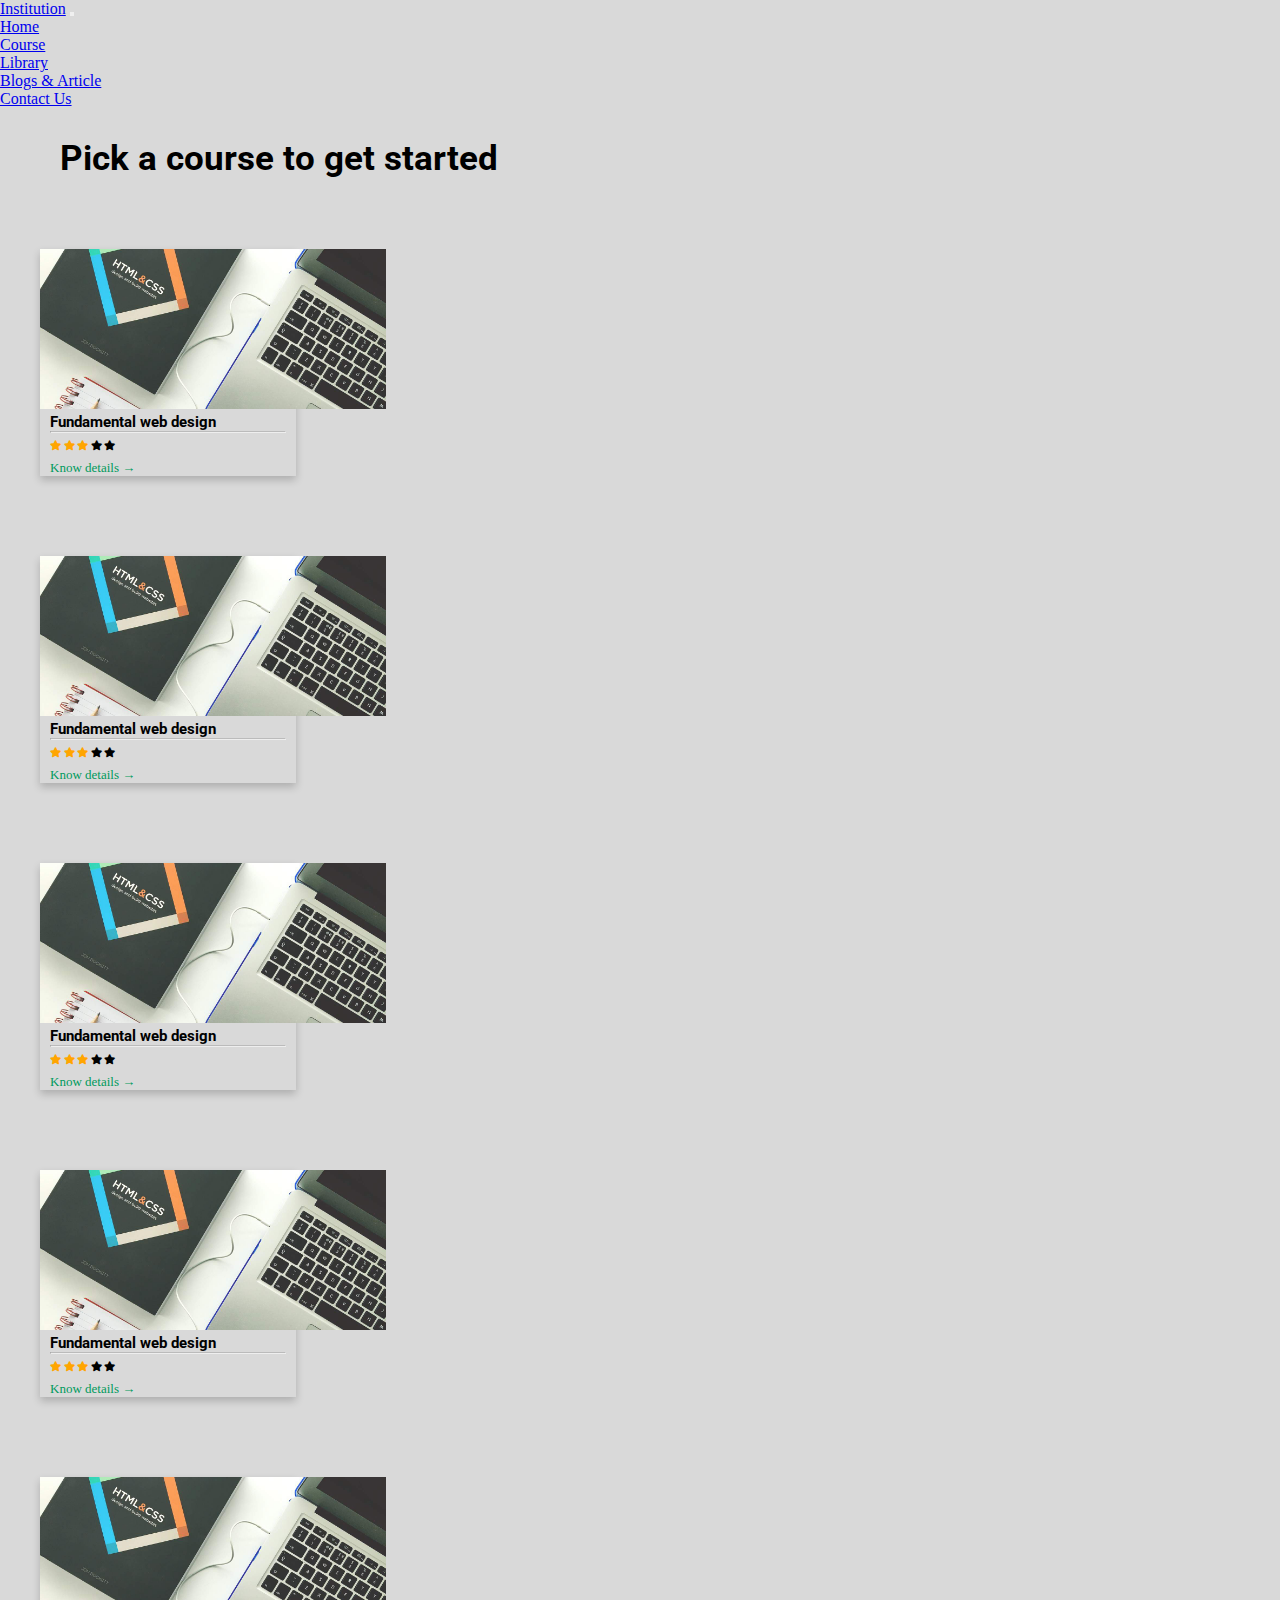
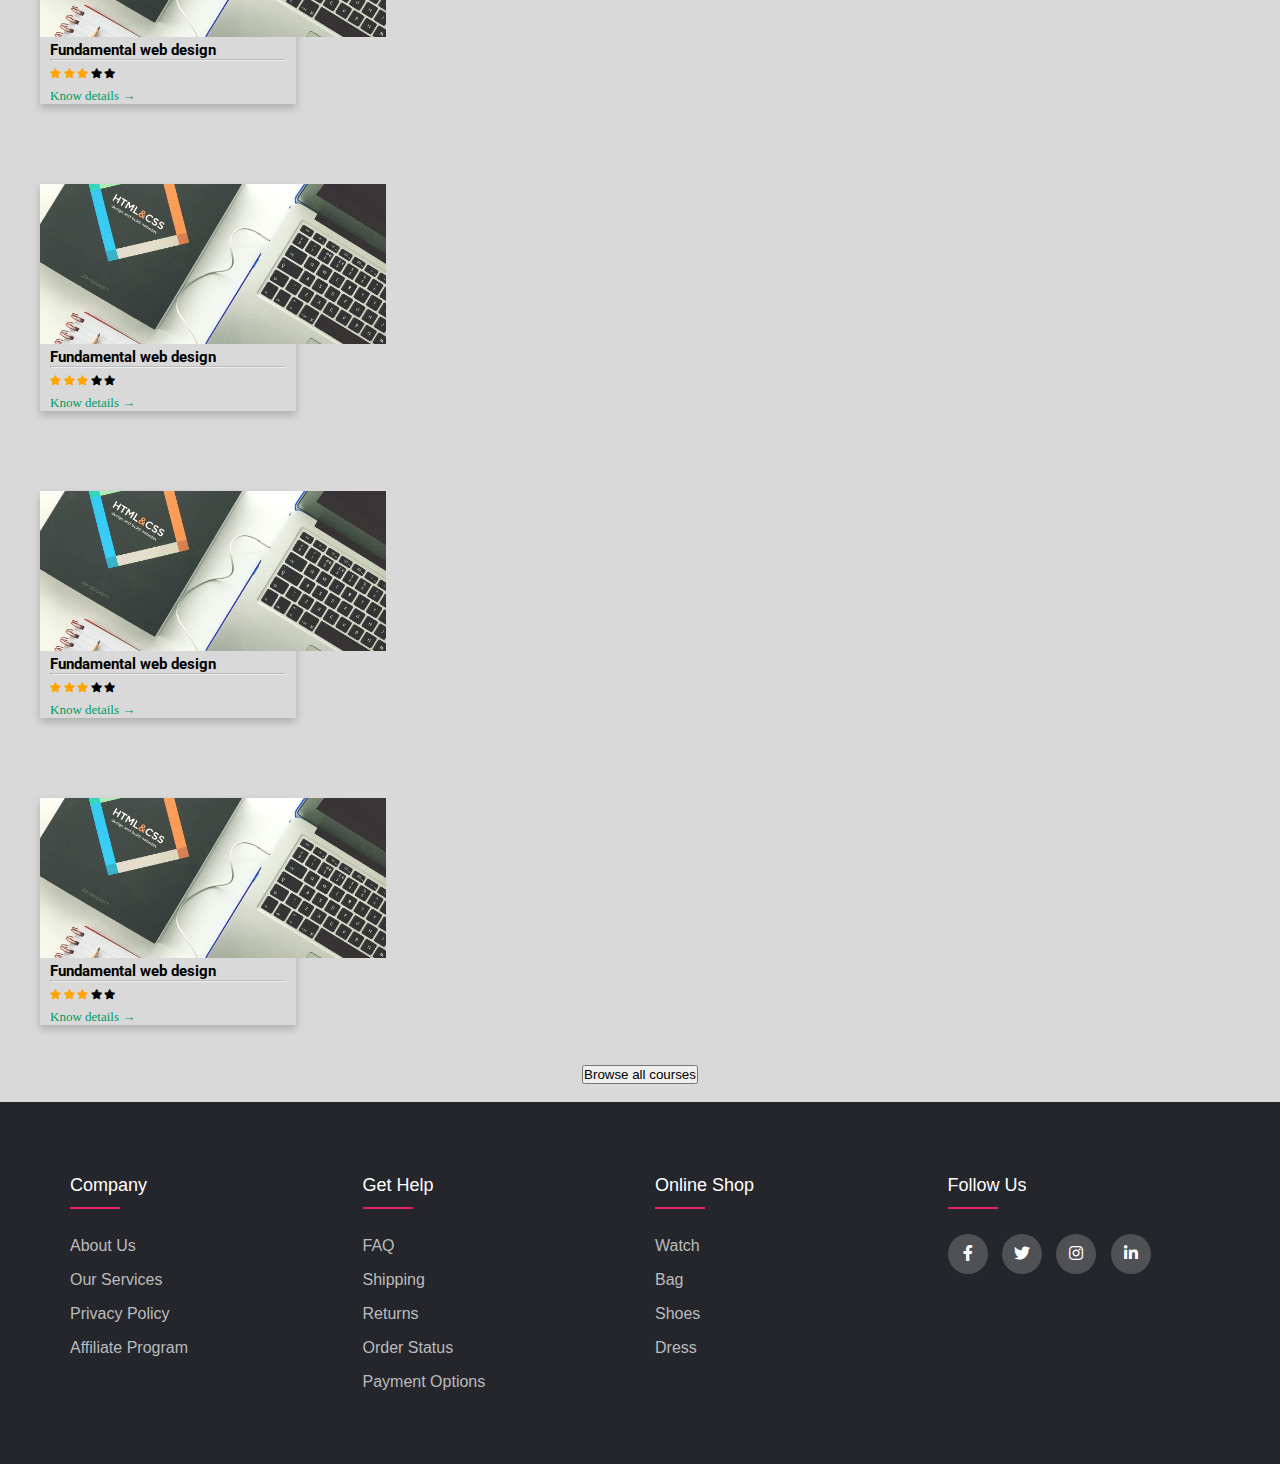
==== Course/course.html @ fe680b9f "updated" ====
<!doctype html>
<html lang="en">
  <head>
    <!-- Required meta tags -->
    <meta charset="utf-8">
    <meta name="viewport" content="width=device-width, initial-scale=1">

    <!-- Bootstrap CSS -->
    <link href="https://cdn.jsdelivr.net/npm/bootstrap@5.0.2/dist/css/bootstrap.min.css" rel="stylesheet" integrity="sha384-EVSTQN3/azprG1Anm3QDgpJLIm9Nao0Yz1ztcQTwFspd3yD65VohhpuuCOmLASjC" crossorigin="anonymous">
      <link rel="stylesheet" href="style.css" />
      <link rel="stylesheet" type="text/css" href="https://cdnjs.cloudflare.com/ajax/libs/font-awesome/5.15.1/css/all.min.css">
    <title>Course</title>
  </head>
  <body>
    <!--Navbar-->
    <div>
    <nav class="navbar navbar-expand-lg navbar-light bg-light  nav">
    <div class="container-fluid">
      <a class="navbar-brand" href="#">Institution</a>
      <button class="navbar-toggler" type="button" data-bs-toggle="collapse" data-bs-target="#navbarSupportedContent" aria-controls="navbarSupportedContent" aria-expanded="false" aria-label="Toggle navigation">
        <span class="navbar-toggler-icon"></span>
      </button>
      <div class="collapse navbar-collapse" id="navbarSupportedContent">
        <ul class="navbar-nav me-auto mb-2 mb-lg-0 ">
          <li class="nav-item">
            <a class="nav-link  " aria-current="page" href="../Home page/homePage.html">Home</a>
          </li>
          <li class="nav-item">
            <a class="nav-link active" href="#">Course</a>
          </li>
          <li class="nav-item">
            <a class="nav-link" href="#">Library</a>
          </li>
          <li class="nav-item">
            <a class="nav-link" href="#">Blogs & Article</a>
          </li>
          <li class="nav-item">
            <a class="nav-link" href="#">Contact Us</a>
          </li>
        </ul>
      </div>
    </div>
  </nav>
</div>
<!--Heading-->
<h1 class="heading">Pick a course to get started</h1>

  <!--Course-->
  <div class="row">
    <div class="col-md-3 course">
      <div class="card course-card" style="width: 16rem;">
  <img src="img/course1.jpg" class="card-img-top course-img" alt="course1">
  <div class="course-body">
    <p class="card-text">
      <h3 class="course-title">Fundamental web design</h3>
      <hr class="solid">
      <div class="row">

        <div class="col-md-6">
          <h6 class="course-star">
          <span class="fa fa-star checked"></span>
          <span class="fa fa-star checked"></span>
          <span class="fa fa-star checked"></span>
          <span class="fa fa-star"></span>
          <span class="fa fa-star"></span>
        </h6>
        </div>

        <div class="col-md-6">
          <a href="#" class="course-entrol">Know details &rarr;</a>
        </div>
      </div>
    </p>
  </div>
</div>
    </div>
    <div class="col-md-3 course">
      <div class="card course-card" style="width: 16rem;">
  <img src="img/course1.jpg" class="card-img-top course-img" alt="course1">
  <div class="course-body">
    <p class="card-text">
      <h3 class="course-title">Fundamental web design</h3>
      <hr class="solid">
      <div class="row">

        <div class="col-md-6">
          <h6 class="course-star">
          <span class="fa fa-star checked"></span>
          <span class="fa fa-star checked"></span>
          <span class="fa fa-star checked"></span>
          <span class="fa fa-star"></span>
          <span class="fa fa-star"></span>
        </h6>
        </div>

        <div class="col-md-6">
          <a href="#" class="course-entrol">Know details &rarr;</a>
        </div>
      </div>
    </p>
  </div>
</div>
    </div>
    <div class="col-md-3 course">
      <div class="card course-card" style="width: 16rem;">
  <img src="img/course1.jpg" class="card-img-top course-img" alt="course1">
  <div class="course-body">
    <p class="card-text">
      <h3 class="course-title">Fundamental web design</h3>
      <hr class="solid">
      <div class="row">

        <div class="col-md-6">
          <h6 class="course-star">
          <span class="fa fa-star checked"></span>
          <span class="fa fa-star checked"></span>
          <span class="fa fa-star checked"></span>
          <span class="fa fa-star"></span>
          <span class="fa fa-star"></span>
        </h6>
        </div>

        <div class="col-md-6">
          <a href="#" class="course-entrol">Know details &rarr;</a>
        </div>
      </div>
    </p>
  </div>
</div>
    </div>
    <div class="col-md-3 course">
      <div class="card course-card" style="width: 16rem;">
  <img src="img/course1.jpg" class="card-img-top course-img" alt="course1">
  <div class="course-body">
    <p class="card-text">
      <h3 class="course-title">Fundamental web design</h3>
      <hr class="solid">
      <div class="row">

        <div class="col-md-6">
          <h6 class="course-star">
          <span class="fa fa-star checked"></span>
          <span class="fa fa-star checked"></span>
          <span class="fa fa-star checked"></span>
          <span class="fa fa-star"></span>
          <span class="fa fa-star"></span>
        </h6>
        </div>

        <div class="col-md-6">
          <a href="#" class="course-entrol">Know details &rarr;</a>
        </div>
      </div>
    </p>
  </div>
</div>
    </div>
    <div class="col-md-3 course">
      <div class="card course-card" style="width: 16rem;">
  <img src="img/course1.jpg" class="card-img-top course-img" alt="course1">
  <div class="course-body">
    <p class="card-text">
      <h3 class="course-title">Fundamental web design</h3>
      <hr class="solid">
      <div class="row">

        <div class="col-md-6">
          <h6 class="course-star">
          <span class="fa fa-star checked"></span>
          <span class="fa fa-star checked"></span>
          <span class="fa fa-star checked"></span>
          <span class="fa fa-star"></span>
          <span class="fa fa-star"></span>
        </h6>
        </div>

        <div class="col-md-6">
          <a href="#" class="course-entrol">Know details &rarr;</a>
        </div>
      </div>
    </p>
  </div>
</div>
    </div>

    <div class="col-md-3 course">
      <div class="card course-card" style="width: 16rem;">
  <img src="img/course1.jpg" class="card-img-top course-img" alt="course1">
  <div class="course-body">
    <p class="card-text">
      <h3 class="course-title">Fundamental web design</h3>
      <hr class="solid">
      <div class="row">

        <div class="col-md-6">
          <h6 class="course-star">
          <span class="fa fa-star checked"></span>
          <span class="fa fa-star checked"></span>
          <span class="fa fa-star checked"></span>
          <span class="fa fa-star"></span>
          <span class="fa fa-star"></span>
        </h6>
        </div>

        <div class="col-md-6">
          <a href="#" class="course-entrol">Know details &rarr;</a>
        </div>
      </div>
    </p>
  </div>
</div>
    </div>

    <div class="col-md-3 course">
      <div class="card course-card" style="width: 16rem;">
  <img src="img/course1.jpg" class="card-img-top course-img" alt="course1">
  <div class="course-body">
    <p class="card-text">
      <h3 class="course-title">Fundamental web design</h3>
      <hr class="solid">
      <div class="row">

        <div class="col-md-6">
          <h6 class="course-star">
          <span class="fa fa-star checked"></span>
          <span class="fa fa-star checked"></span>
          <span class="fa fa-star checked"></span>
          <span class="fa fa-star"></span>
          <span class="fa fa-star"></span>
        </h6>
        </div>

        <div class="col-md-6">
          <a href="#" class="course-entrol">Know details &rarr;</a>
        </div>
      </div>
    </p>
  </div>
</div>
    </div>

    <div class="col-md-3 course">
      <div class="card course-card" style="width: 16rem;">
  <img src="img/course1.jpg" class="card-img-top course-img" alt="course1">
  <div class="course-body">
    <p class="card-text">
      <h3 class="course-title">Fundamental web design</h3>
      <hr class="solid">
      <div class="row">

        <div class="col-md-6">
          <h6 class="course-star">
          <span class="fa fa-star checked"></span>
          <span class="fa fa-star checked"></span>
          <span class="fa fa-star checked"></span>
          <span class="fa fa-star"></span>
          <span class="fa fa-star"></span>
        </h6>
        </div>

        <div class="col-md-6">
          <a href="#" class="course-entrol">Know details &rarr;</a>
        </div>
      </div>
    </p>
  </div>
</div>
    </div>
  </div>
<center>
    <button type="button" class="btn btn-dark" >Browse all courses</button>
</center>
<br>

<!--footer-->
<footer class="footer">
   <div class="footer-container">
    <div class="footer-row">
      <div class="footer-col">
        <h4>  company</h4>
        <ul>
          <li><a href="#">about us</a></li>
          <li><a href="#">our services</a></li>
          <li><a href="#">privacy policy</a></li>
          <li><a href="#">affiliate program</a></li>
        </ul>
      </div>
      <div class="footer-col">
        <h4>  get help</h4>
        <ul>
          <li><a href="#">FAQ</a></li>
          <li><a href="#">shipping</a></li>
          <li><a href="#">returns</a></li>
          <li><a href="#">order status</a></li>
          <li><a href="#">payment options</a></li>
        </ul>
      </div>
      <div class="footer-col">
        <h4>  online shop</h4>
        <ul>
          <li><a href="#">watch</a></li>
          <li><a href="#">bag</a></li>
          <li><a href="#">shoes</a></li>
          <li><a href="#">dress</a></li>
        </ul>
      </div>
      <div class="footer-col">
        <h4>  follow us</h4>
        <div class="social-links">
          <a href="#"><i class="fab fa-facebook-f"></i></a>
          <a href="#"><i class="fab fa-twitter"></i></a>
          <a href="#"><i class="fab fa-instagram"></i></a>
          <a href="#"><i class="fab fa-linkedin-in"></i></a>
        </div>
      </div>
    </div>
   </div>
</footer>
    <script src="https://cdn.jsdelivr.net/npm/bootstrap@5.0.2/dist/js/bootstrap.bundle.min.js" integrity="sha384-MrcW6ZMFYlzcLA8Nl+NtUVF0sA7MsXsP1UyJoMp4YLEuNSfAP+JcXn/tWtIaxVXM" crossorigin="anonymous"></script>

  </body>
</html>
---- Course/style.css ----
@import url('https://fonts.googleapis.com/css2?family=Roboto');

body{
	background-color: #d9d9d9;
}
*{
	margin:0;
	padding:0;
	box-sizing: border-box;
}
/*heading*/
.heading{
	font-family: Roboto;
	padding: 30px 60px;
	font-size: 35px;
}

/*course*/
hr.solid {
  border-top: 1px solid #bbb;
}
.course{
		padding: 40px 40px;
}

.course-card{
	box-shadow: 0 4px 8px 0 rgba(0,0,0,0.2);
	transition: 0.3s;
}

.course-card:hover {
  box-shadow: 0 8px 16px 0 rgba(0,0,0,0.2);
}
.course-img{
height: 160px;
}

.course-body{
	padding: 0px 10px;
}

.course-title{
	font-family: Roboto;
	font-size: 15px;
	text-align: left;
	font-weight: bold;
}

.course-star{
	padding: 7px 0px;
	font-size: 10px;
}

.checked {
  color: orange;
}

.course-entrol{
	color:#00995c;
	font-size: 13px;
	text-align: right;
text-decoration:none;
}


/*footer*/



.footer-container{
  margin:0;
  padding:0;
  box-sizing: border-box;
	max-width: 1170px;
	margin:auto;
}
.footer-row{
  margin:0;
  padding:0;
  box-sizing: border-box;
	display: flex;
	flex-wrap: wrap;
}
ul{
	list-style: none;
}
.footer{
  line-height: 1.5;
  font-family: 'Poppins', sans-serif;
	background-color: #24262b;
    padding: 70px 0;
}
.footer-col{
  margin:0;
  padding:0;
  box-sizing: border-box;
   width: 25%;
   padding: 0 15px;
}
.footer-col h4{
	font-size: 18px;
	color: #ffffff;
	text-transform: capitalize;
	margin-bottom: 35px;
	font-weight: 500;
	position: relative;
}
.footer-col h4::before{
	content: '';
	position: absolute;
	left:0;
	bottom: -10px;
	background-color: #e91e63;
	height: 2px;
	box-sizing: border-box;
	width: 50px;
}
.footer-col ul li:not(:last-child){
	margin-bottom: 10px;
}
.footer-col ul li a{
	font-size: 16px;
	text-transform: capitalize;
	color: #ffffff;
	text-decoration: none;
	font-weight: 300;
	color: #bbbbbb;
	display: block;
	transition: all 0.3s ease;
}
.footer-col ul li a:hover{
	color: #ffffff;
	padding-left: 8px;
}
.footer-col .social-links a{
	display: inline-block;
	height: 40px;
	width: 40px;
	background-color: rgba(255,255,255,0.2);
	margin:0 10px 10px 0;
	text-align: center;
	line-height: 40px;
	border-radius: 50%;
	color: #ffffff;
	transition: all 0.5s ease;
}
.footer-col .social-links a:hover{
	color: #24262b;
	background-color: #ffffff;
}

/*responsive*/
@media(max-width: 767px){
  .footer-col{
    width: 50%;
    margin-bottom: 30px;
}
}
@media(max-width: 574px){
  .footer-col{
    width: 100%;
}
}
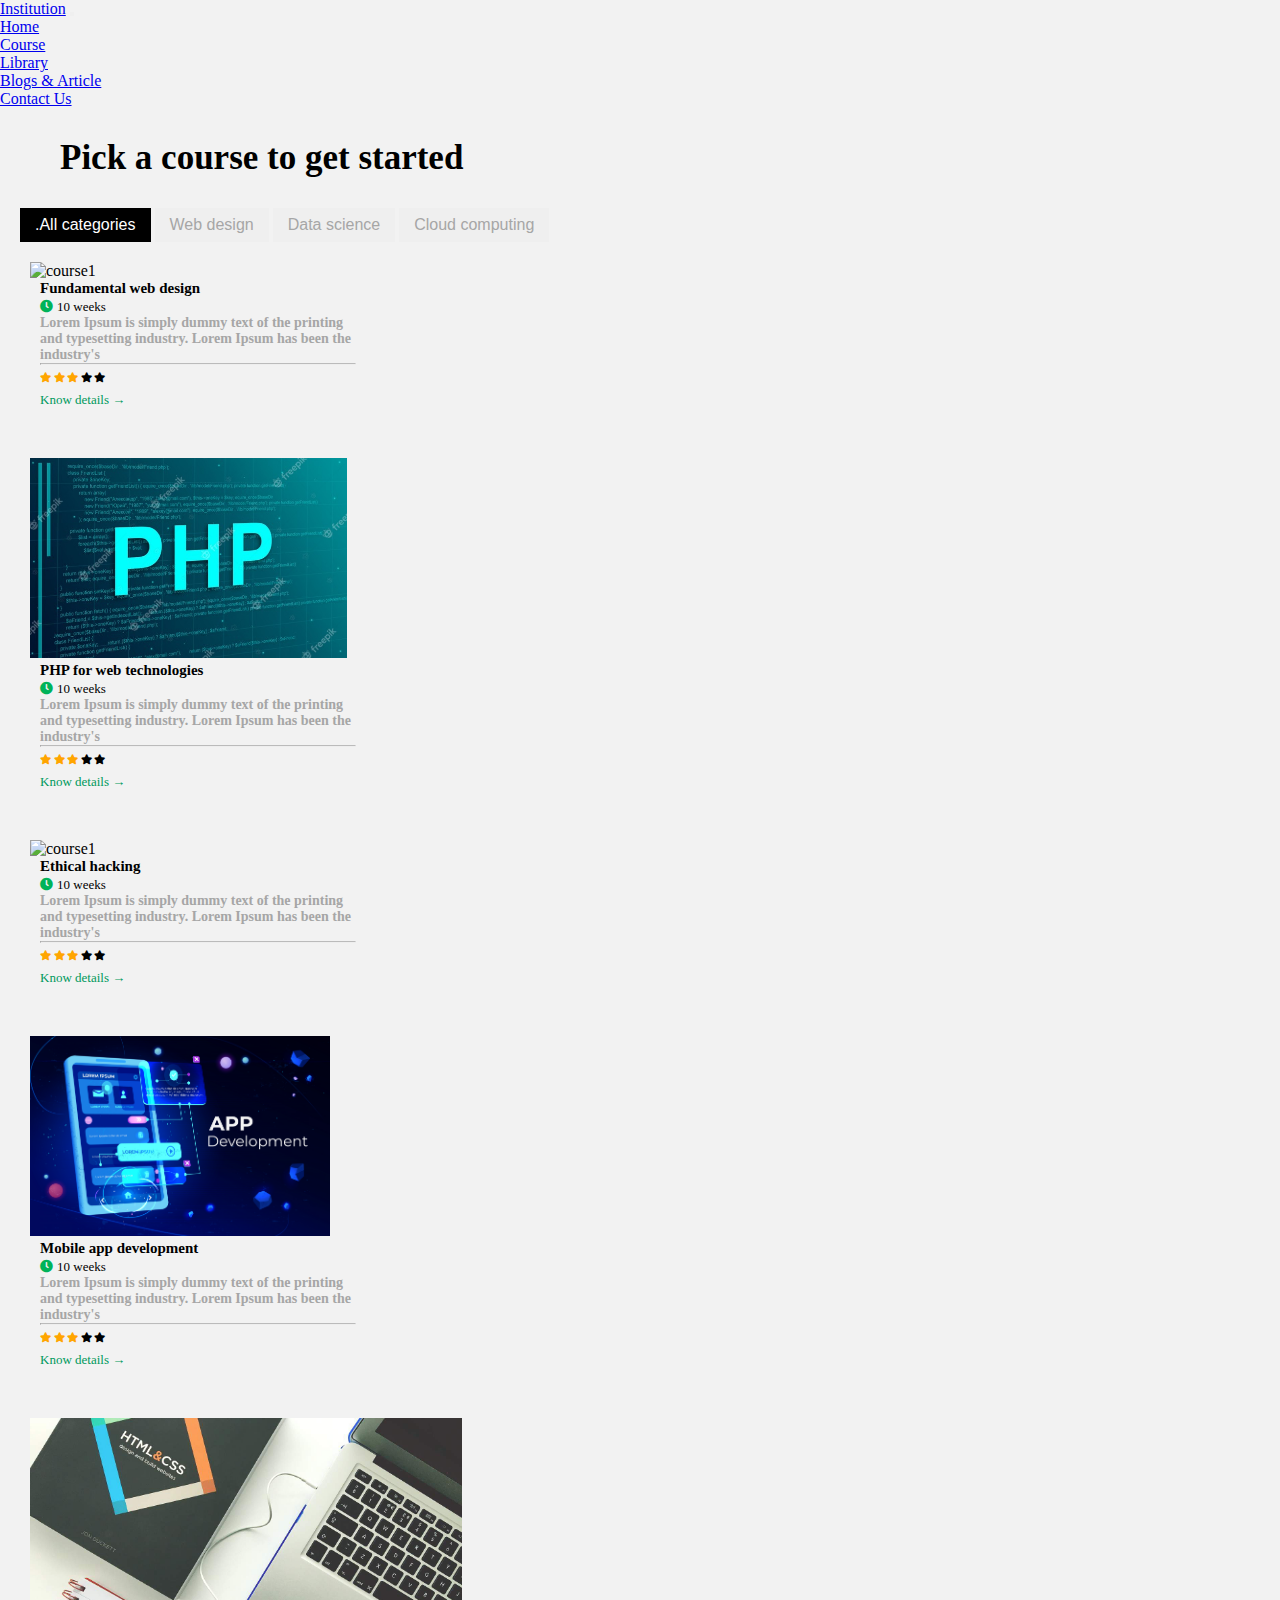
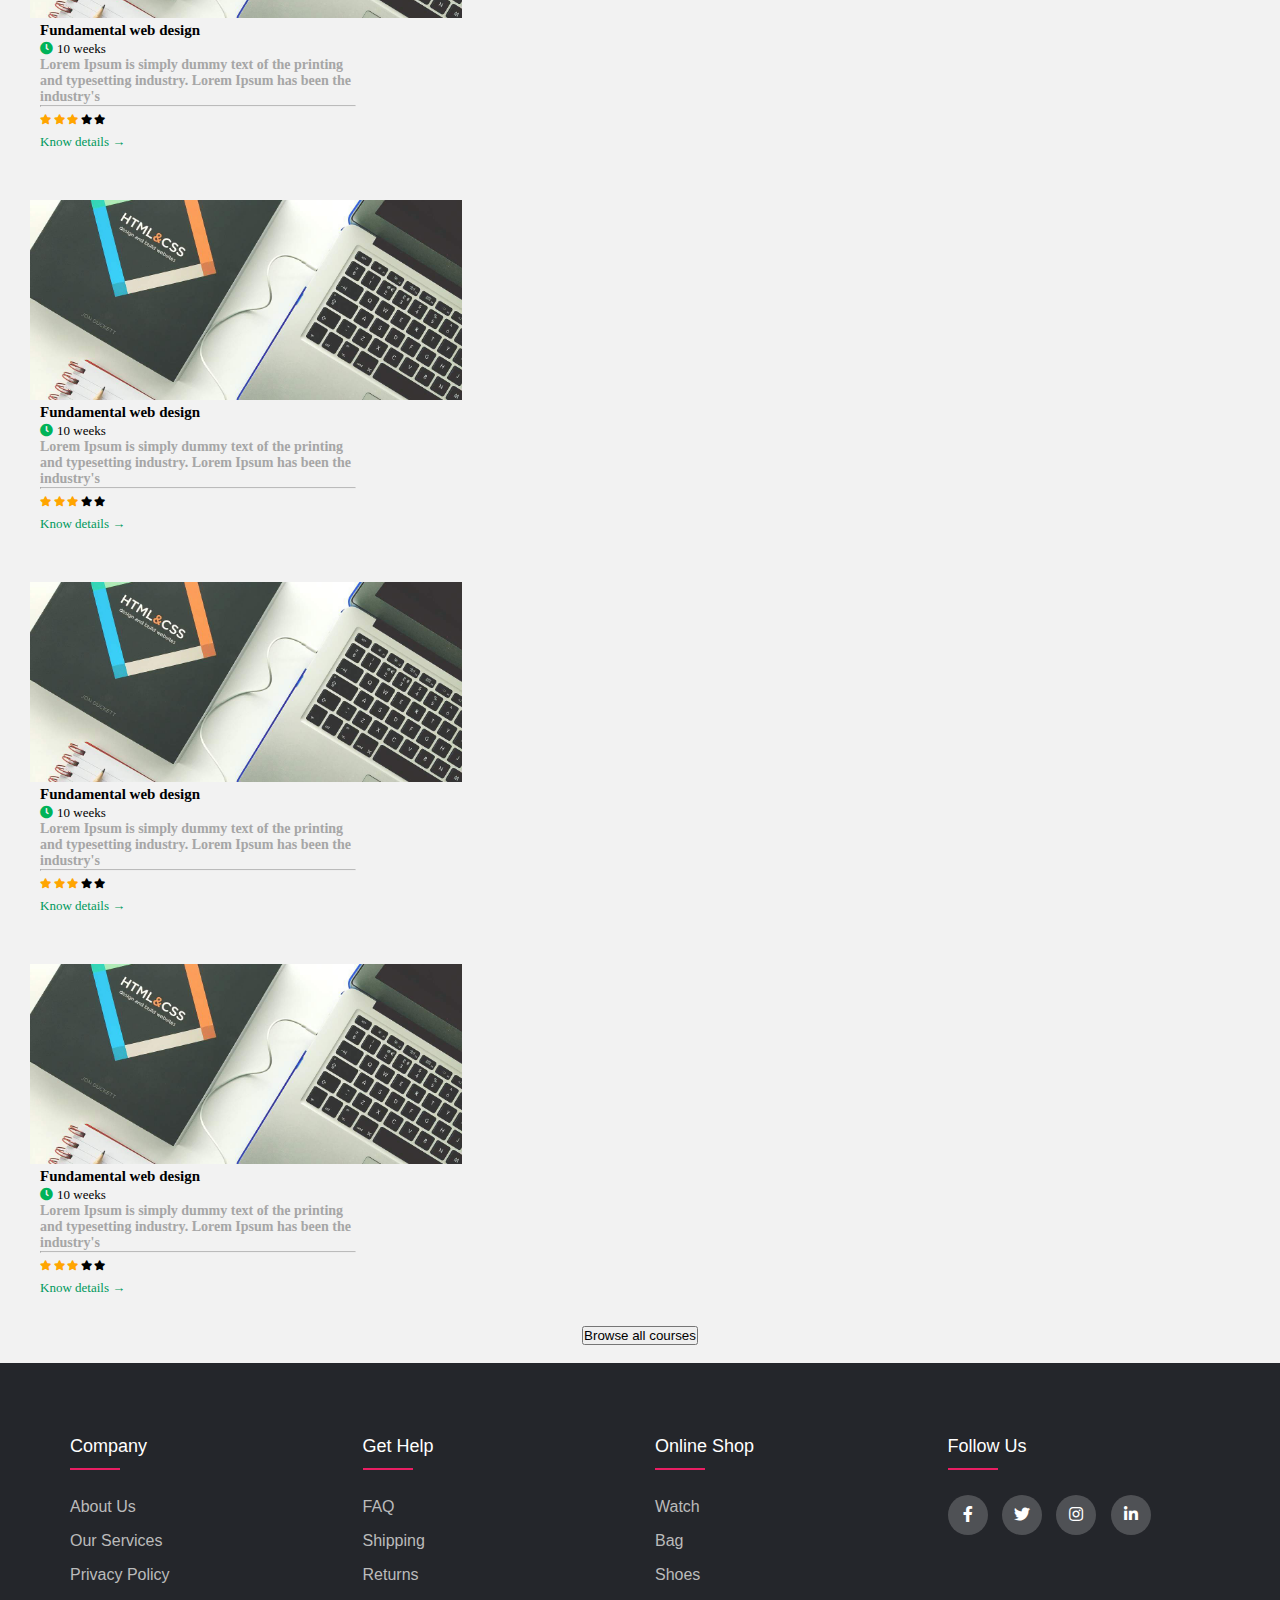
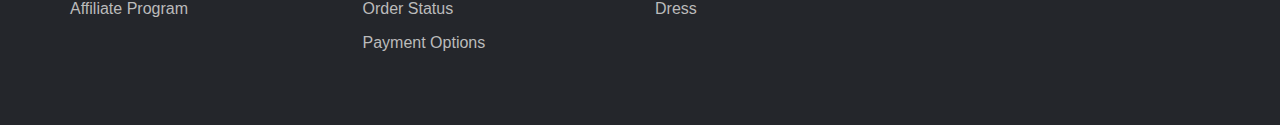
==== commit f14e8976: "update course" ====
--- a/Course/course.html
+++ b/Course/course.html
@@ -44,207 +44,229 @@
 </div>
 <!--Heading-->
 <h1 class="heading">Pick a course to get started</h1>
+<div class="cat">
+  <button type="button" class="cat-btn-active" >.All categories</button>
+  <button type="button" class="cat-btn-disabled"  >Web design</button>
+  <button type="button" class="cat-btn-disabled" >Data science</button>
+  <button type="button" class="cat-btn-disabled" >Cloud computing</button>
+</div>
 
   <!--Course-->
   <div class="row">
     <div class="col-md-3 course">
-      <div class="card course-card" style="width: 16rem;">
+      <div class="card border-light course-card">
+  <img src="img/course2.jpg" class="card-img-top course-img" alt="course1">
+  <div class="course-body">
+    <p class="card-text">
+      <h3 class="course-title">Fundamental web design</h3>
+      <span class="fa fa-clock course-duration"> </span> <span class="course-duration-text"> 10 weeks</span>
+      <h6 class="course-des">Lorem Ipsum is simply dummy text of the printing and typesetting industry. Lorem Ipsum has been the industry's</h6>
+      <hr class="solid">
+      <div class="row">
+
+        <div class="col-md-6">
+          <h6 class="course-star">
+          <span class="fa fa-star checked"></span>
+          <span class="fa fa-star checked"></span>
+          <span class="fa fa-star checked"></span>
+          <span class="fa fa-star"></span>
+          <span class="fa fa-star"></span>
+        </h6>
+        </div>
+
+        <div class="col-md-6">
+          <a href="#" class="course-entrol">Know details &rarr;</a>
+        </div>
+      </div>
+    </p>
+  </div>
+</div>
+    </div>
+    <div class="col-md-3 course">
+      <div class="card border-light course-card">
+  <img src="img/course3.jpg" class="card-img-top course-img" alt="course1">
+  <div class="course-body">
+    <p class="card-text">
+      <h3 class="course-title">PHP for web technologies</h3>
+      <span class="fa fa-clock course-duration"> </span> <span class="course-duration-text"> 10 weeks</span>
+      <h6 class="course-des">Lorem Ipsum is simply dummy text of the printing and typesetting industry. Lorem Ipsum has been the industry's</h6>
+      <hr class="solid">
+      <div class="row">
+
+        <div class="col-md-6">
+          <h6 class="course-star">
+          <span class="fa fa-star checked"></span>
+          <span class="fa fa-star checked"></span>
+          <span class="fa fa-star checked"></span>
+          <span class="fa fa-star"></span>
+          <span class="fa fa-star"></span>
+        </h6>
+        </div>
+
+        <div class="col-md-6">
+          <a href="#" class="course-entrol">Know details &rarr;</a>
+        </div>
+      </div>
+    </p>
+  </div>
+</div>
+    </div>
+    <div class="col-md-3 course">
+      <div class="card border-light course-card">
+  <img src="img/course4.jpg" class="card-img-top course-img" alt="course1">
+  <div class="course-body">
+    <p class="card-text">
+      <h3 class="course-title">Ethical hacking</h3>
+      <span class="fa fa-clock course-duration"> </span> <span class="course-duration-text"> 10 weeks</span>
+      <h6 class="course-des">Lorem Ipsum is simply dummy text of the printing and typesetting industry. Lorem Ipsum has been the industry's</h6>
+      <hr class="solid">
+      <div class="row">
+
+        <div class="col-md-6">
+          <h6 class="course-star">
+          <span class="fa fa-star checked"></span>
+          <span class="fa fa-star checked"></span>
+          <span class="fa fa-star checked"></span>
+          <span class="fa fa-star"></span>
+          <span class="fa fa-star"></span>
+        </h6>
+        </div>
+
+        <div class="col-md-6">
+          <a href="#" class="course-entrol">Know details &rarr;</a>
+        </div>
+      </div>
+    </p>
+  </div>
+</div>
+    </div>
+    <div class="col-md-3 course">
+      <div class="card border-light course-card">
+  <img src="img/course5.jpg" class="card-img-top course-img" alt="course1">
+  <div class="course-body">
+    <p class="card-text">
+      <h3 class="course-title">Mobile app development</h3>
+      <span class="fa fa-clock course-duration"> </span> <span class="course-duration-text"> 10 weeks</span>
+      <h6 class="course-des">Lorem Ipsum is simply dummy text of the printing and typesetting industry. Lorem Ipsum has been the industry's</h6>
+      <hr class="solid">
+      <div class="row">
+
+        <div class="col-md-6">
+          <h6 class="course-star">
+          <span class="fa fa-star checked"></span>
+          <span class="fa fa-star checked"></span>
+          <span class="fa fa-star checked"></span>
+          <span class="fa fa-star"></span>
+          <span class="fa fa-star"></span>
+        </h6>
+        </div>
+
+        <div class="col-md-6">
+          <a href="#" class="course-entrol">Know details &rarr;</a>
+        </div>
+      </div>
+    </p>
+  </div>
+</div>
+    </div>
+    <div class="col-md-3 course">
+      <div class="card border-light course-card">
   <img src="img/course1.jpg" class="card-img-top course-img" alt="course1">
   <div class="course-body">
     <p class="card-text">
       <h3 class="course-title">Fundamental web design</h3>
-      <hr class="solid">
-      <div class="row">
-
-        <div class="col-md-6">
-          <h6 class="course-star">
-          <span class="fa fa-star checked"></span>
-          <span class="fa fa-star checked"></span>
-          <span class="fa fa-star checked"></span>
-          <span class="fa fa-star"></span>
-          <span class="fa fa-star"></span>
-        </h6>
-        </div>
-
-        <div class="col-md-6">
-          <a href="#" class="course-entrol">Know details &rarr;</a>
-        </div>
-      </div>
-    </p>
-  </div>
-</div>
-    </div>
-    <div class="col-md-3 course">
-      <div class="card course-card" style="width: 16rem;">
+      <span class="fa fa-clock course-duration"> </span> <span class="course-duration-text"> 10 weeks</span>
+      <h6 class="course-des">Lorem Ipsum is simply dummy text of the printing and typesetting industry. Lorem Ipsum has been the industry's</h6>
+      <hr class="solid">
+      <div class="row">
+
+        <div class="col-md-6">
+          <h6 class="course-star">
+          <span class="fa fa-star checked"></span>
+          <span class="fa fa-star checked"></span>
+          <span class="fa fa-star checked"></span>
+          <span class="fa fa-star"></span>
+          <span class="fa fa-star"></span>
+        </h6>
+        </div>
+
+        <div class="col-md-6">
+          <a href="#" class="course-entrol">Know details &rarr;</a>
+        </div>
+      </div>
+    </p>
+  </div>
+</div>
+    </div>
+
+    <div class="col-md-3 course">
+      <div class="card border-light course-card">
   <img src="img/course1.jpg" class="card-img-top course-img" alt="course1">
   <div class="course-body">
     <p class="card-text">
       <h3 class="course-title">Fundamental web design</h3>
-      <hr class="solid">
-      <div class="row">
-
-        <div class="col-md-6">
-          <h6 class="course-star">
-          <span class="fa fa-star checked"></span>
-          <span class="fa fa-star checked"></span>
-          <span class="fa fa-star checked"></span>
-          <span class="fa fa-star"></span>
-          <span class="fa fa-star"></span>
-        </h6>
-        </div>
-
-        <div class="col-md-6">
-          <a href="#" class="course-entrol">Know details &rarr;</a>
-        </div>
-      </div>
-    </p>
-  </div>
-</div>
-    </div>
-    <div class="col-md-3 course">
-      <div class="card course-card" style="width: 16rem;">
+      <span class="fa fa-clock course-duration"> </span> <span class="course-duration-text"> 10 weeks</span>
+      <h6 class="course-des">Lorem Ipsum is simply dummy text of the printing and typesetting industry. Lorem Ipsum has been the industry's</h6>
+      <hr class="solid">
+      <div class="row">
+
+        <div class="col-md-6">
+          <h6 class="course-star">
+          <span class="fa fa-star checked"></span>
+          <span class="fa fa-star checked"></span>
+          <span class="fa fa-star checked"></span>
+          <span class="fa fa-star"></span>
+          <span class="fa fa-star"></span>
+        </h6>
+        </div>
+
+        <div class="col-md-6">
+          <a href="#" class="course-entrol">Know details &rarr;</a>
+        </div>
+      </div>
+    </p>
+  </div>
+</div>
+    </div>
+
+    <div class="col-md-3 course">
+      <div class="card  border-light course-card">
   <img src="img/course1.jpg" class="card-img-top course-img" alt="course1">
   <div class="course-body">
     <p class="card-text">
       <h3 class="course-title">Fundamental web design</h3>
-      <hr class="solid">
-      <div class="row">
-
-        <div class="col-md-6">
-          <h6 class="course-star">
-          <span class="fa fa-star checked"></span>
-          <span class="fa fa-star checked"></span>
-          <span class="fa fa-star checked"></span>
-          <span class="fa fa-star"></span>
-          <span class="fa fa-star"></span>
-        </h6>
-        </div>
-
-        <div class="col-md-6">
-          <a href="#" class="course-entrol">Know details &rarr;</a>
-        </div>
-      </div>
-    </p>
-  </div>
-</div>
-    </div>
-    <div class="col-md-3 course">
-      <div class="card course-card" style="width: 16rem;">
+      <span class="fa fa-clock course-duration"> </span> <span class="course-duration-text"> 10 weeks</span>
+      <h6 class="course-des">Lorem Ipsum is simply dummy text of the printing and typesetting industry. Lorem Ipsum has been the industry's</h6>
+      <hr class="solid">
+      <div class="row">
+
+        <div class="col-md-6">
+          <h6 class="course-star">
+          <span class="fa fa-star checked"></span>
+          <span class="fa fa-star checked"></span>
+          <span class="fa fa-star checked"></span>
+          <span class="fa fa-star"></span>
+          <span class="fa fa-star"></span>
+        </h6>
+        </div>
+
+        <div class="col-md-6">
+          <a href="#" class="course-entrol">Know details &rarr;</a>
+        </div>
+      </div>
+    </p>
+  </div>
+</div>
+    </div>
+
+    <div class="col-md-3 course">
+      <div class="card border-light course-card">
   <img src="img/course1.jpg" class="card-img-top course-img" alt="course1">
   <div class="course-body">
     <p class="card-text">
       <h3 class="course-title">Fundamental web design</h3>
-      <hr class="solid">
-      <div class="row">
-
-        <div class="col-md-6">
-          <h6 class="course-star">
-          <span class="fa fa-star checked"></span>
-          <span class="fa fa-star checked"></span>
-          <span class="fa fa-star checked"></span>
-          <span class="fa fa-star"></span>
-          <span class="fa fa-star"></span>
-        </h6>
-        </div>
-
-        <div class="col-md-6">
-          <a href="#" class="course-entrol">Know details &rarr;</a>
-        </div>
-      </div>
-    </p>
-  </div>
-</div>
-    </div>
-    <div class="col-md-3 course">
-      <div class="card course-card" style="width: 16rem;">
-  <img src="img/course1.jpg" class="card-img-top course-img" alt="course1">
-  <div class="course-body">
-    <p class="card-text">
-      <h3 class="course-title">Fundamental web design</h3>
-      <hr class="solid">
-      <div class="row">
-
-        <div class="col-md-6">
-          <h6 class="course-star">
-          <span class="fa fa-star checked"></span>
-          <span class="fa fa-star checked"></span>
-          <span class="fa fa-star checked"></span>
-          <span class="fa fa-star"></span>
-          <span class="fa fa-star"></span>
-        </h6>
-        </div>
-
-        <div class="col-md-6">
-          <a href="#" class="course-entrol">Know details &rarr;</a>
-        </div>
-      </div>
-    </p>
-  </div>
-</div>
-    </div>
-
-    <div class="col-md-3 course">
-      <div class="card course-card" style="width: 16rem;">
-  <img src="img/course1.jpg" class="card-img-top course-img" alt="course1">
-  <div class="course-body">
-    <p class="card-text">
-      <h3 class="course-title">Fundamental web design</h3>
-      <hr class="solid">
-      <div class="row">
-
-        <div class="col-md-6">
-          <h6 class="course-star">
-          <span class="fa fa-star checked"></span>
-          <span class="fa fa-star checked"></span>
-          <span class="fa fa-star checked"></span>
-          <span class="fa fa-star"></span>
-          <span class="fa fa-star"></span>
-        </h6>
-        </div>
-
-        <div class="col-md-6">
-          <a href="#" class="course-entrol">Know details &rarr;</a>
-        </div>
-      </div>
-    </p>
-  </div>
-</div>
-    </div>
-
-    <div class="col-md-3 course">
-      <div class="card course-card" style="width: 16rem;">
-  <img src="img/course1.jpg" class="card-img-top course-img" alt="course1">
-  <div class="course-body">
-    <p class="card-text">
-      <h3 class="course-title">Fundamental web design</h3>
-      <hr class="solid">
-      <div class="row">
-
-        <div class="col-md-6">
-          <h6 class="course-star">
-          <span class="fa fa-star checked"></span>
-          <span class="fa fa-star checked"></span>
-          <span class="fa fa-star checked"></span>
-          <span class="fa fa-star"></span>
-          <span class="fa fa-star"></span>
-        </h6>
-        </div>
-
-        <div class="col-md-6">
-          <a href="#" class="course-entrol">Know details &rarr;</a>
-        </div>
-      </div>
-    </p>
-  </div>
-</div>
-    </div>
-
-    <div class="col-md-3 course">
-      <div class="card course-card" style="width: 16rem;">
-  <img src="img/course1.jpg" class="card-img-top course-img" alt="course1">
-  <div class="course-body">
-    <p class="card-text">
-      <h3 class="course-title">Fundamental web design</h3>
+      <span class="fa fa-clock course-duration"> </span> <span class="course-duration-text"> 10 weeks</span>
+      <h6 class="course-des">Lorem Ipsum is simply dummy text of the printing and typesetting industry. Lorem Ipsum has been the industry's</h6>
       <hr class="solid">
       <div class="row">
 
--- a/Course/style.css
+++ b/Course/style.css
@@ -1,7 +1,7 @@
-@import url('https://fonts.googleapis.com/css2?family=Roboto');
+@import url('@import url('https://fonts.googleapis.com/css2?family=Caveat:wght@400;700&family=Merienda:wght@700&display=swap');');
 
 body{
-	background-color: #d9d9d9;
+	background-color:	 #f2f2f2;
 }
 *{
 	margin:0;
@@ -10,29 +10,68 @@
 }
 /*heading*/
 .heading{
-	font-family: Roboto;
+	font-family: 'Merienda', cursive;
 	padding: 30px 60px;
 	font-size: 35px;
 }
+
+.cat{
+	padding-left: 20px;
+}
+
+.cat-btn-active{
+	background-color: black; /* Green */
+  border: none;
+  color: white;
+  padding: 8px 15px;
+  text-align: center;
+  text-decoration: none;
+  display: inline-block;
+  font-size: 16px;
+}
+
+.cat-btn-disabled{
+  border: none;
+  color: #a6a6a6;
+  padding: 8px 15px;
+  text-align: center;
+  text-decoration: none;
+  display: inline-block;
+  font-size: 16px;
+}
+
+.cat-btn-disabled:hover{
+	background-color:#a6a6a6;
+  border: none;
+  color: white;
+  padding: 8px 15px;
+  text-align: center;
+  text-decoration: none;
+  display: inline-block;
+  font-size: 16px;
+}
+
+
 
 /*course*/
 hr.solid {
   border-top: 1px solid #bbb;
 }
 .course{
-		padding: 40px 40px;
+		padding: 20px 30px 30px;
 }
 
 .course-card{
-	box-shadow: 0 4px 8px 0 rgba(0,0,0,0.2);
-	transition: 0.3s;
+/*	box-shadow: 0 4px 8px 0 rgba(0,0,0,0.2);
+	transition: 0.3s;*/
+	width: 21rem;
 }
 
 .course-card:hover {
   box-shadow: 0 8px 16px 0 rgba(0,0,0,0.2);
 }
 .course-img{
-height: 160px;
+height: 200px;
 }
 
 .course-body{
@@ -40,10 +79,25 @@
 }
 
 .course-title{
-	font-family: Roboto;
+	font-family: 'Caveat', cursive;
 	font-size: 15px;
 	text-align: left;
 	font-weight: bold;
+}
+
+.course-duration{
+		color:#00b359;
+		font-size: 13px;
+}
+
+.course-duration-text{
+	font-size: 13px;
+}
+
+.course-des{
+	font-size: 14px;
+	color:#a6a6a6;
+
 }
 
 .course-star{
@@ -60,6 +114,7 @@
 	font-size: 13px;
 	text-align: right;
 text-decoration:none;
+padding-right: 0px;
 }
 
 
